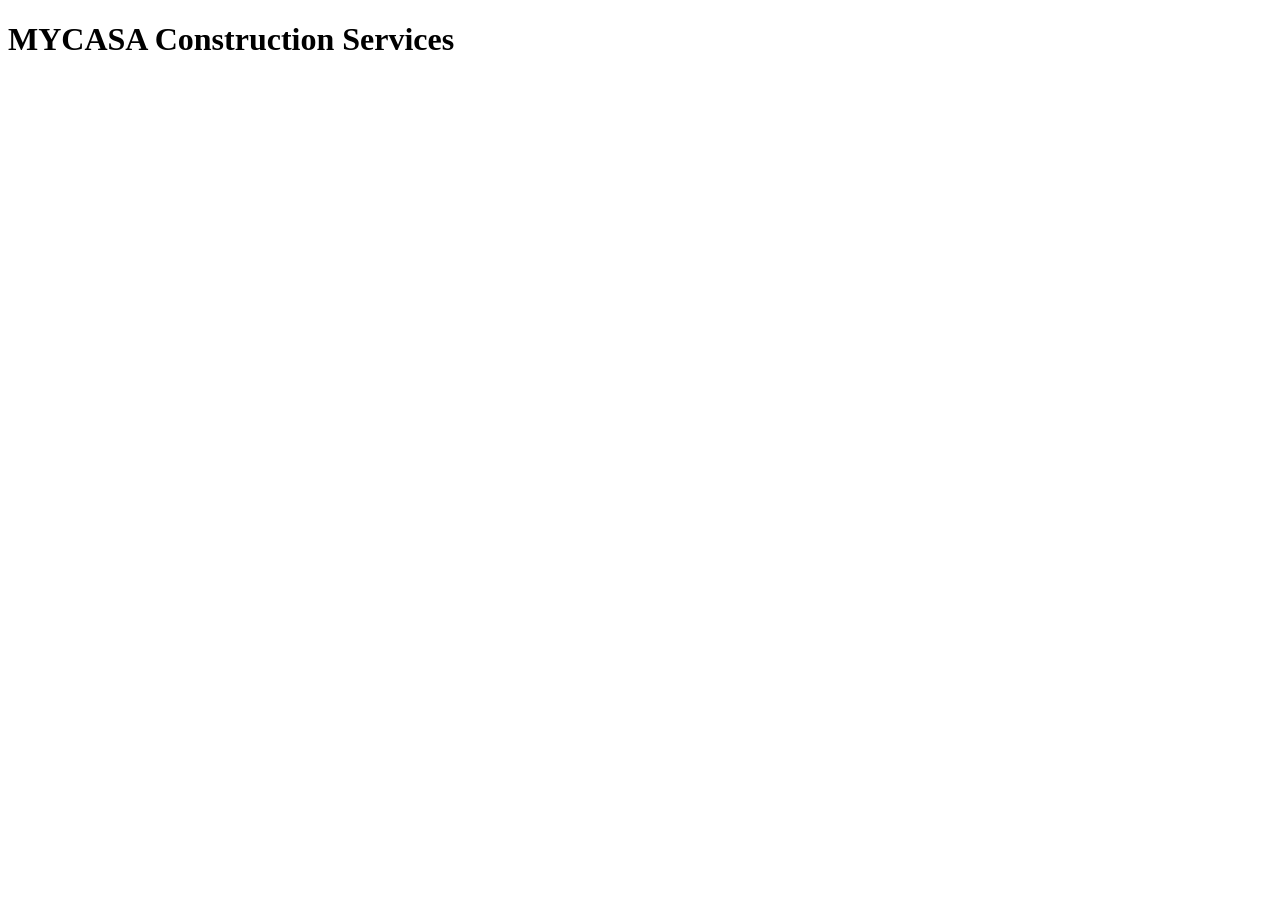
==== index.html @ 88b606aa "Add certificates page and update company profile with team details" ====
<!DOCTYPE html>
<html lang="en">

<head>
    <meta charset="UTF-8">
    <meta name="viewport" content="width=device-width, initial-scale=1.0">
    <title>MYCASA Construction Services</title>
</head>

<body>
<header>
    <h1>MYCASA Construction Services</h1>

</header>
</body>

</html>
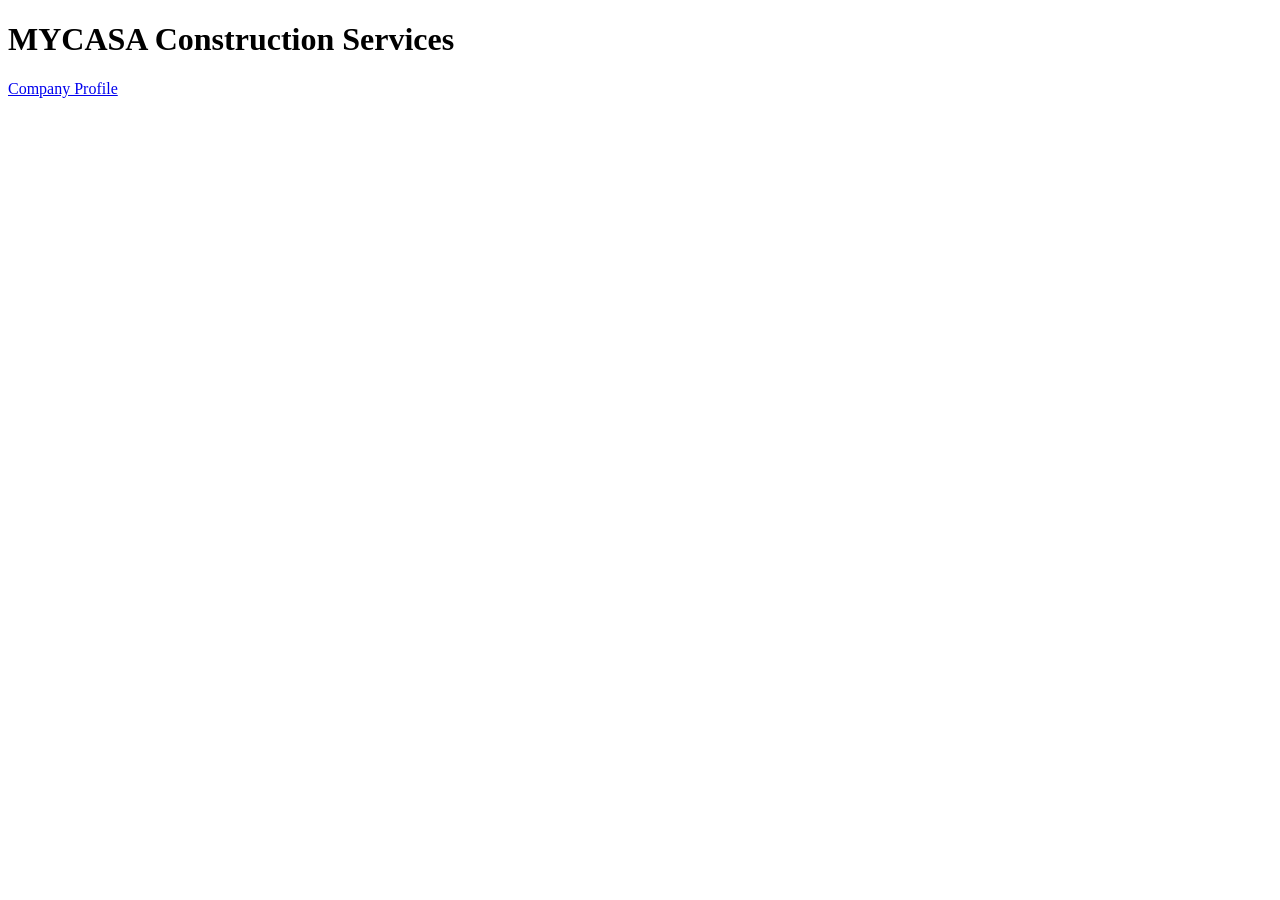
==== commit 921f489f: "Refactor header structure in index.html for improved readability" ====
--- a/index.html
+++ b/index.html
@@ -8,11 +8,10 @@
 </head>
 
 <body>
-<header>
-    <h1>MYCASA Construction Services</h1>
-
-</header>
+    <header>
+        <h1>MYCASA Construction Services</h1>
+        <a href="/company-profile.html">Company Profile</a>
+    </header>
 </body>
 
-</html>
-
+</html>
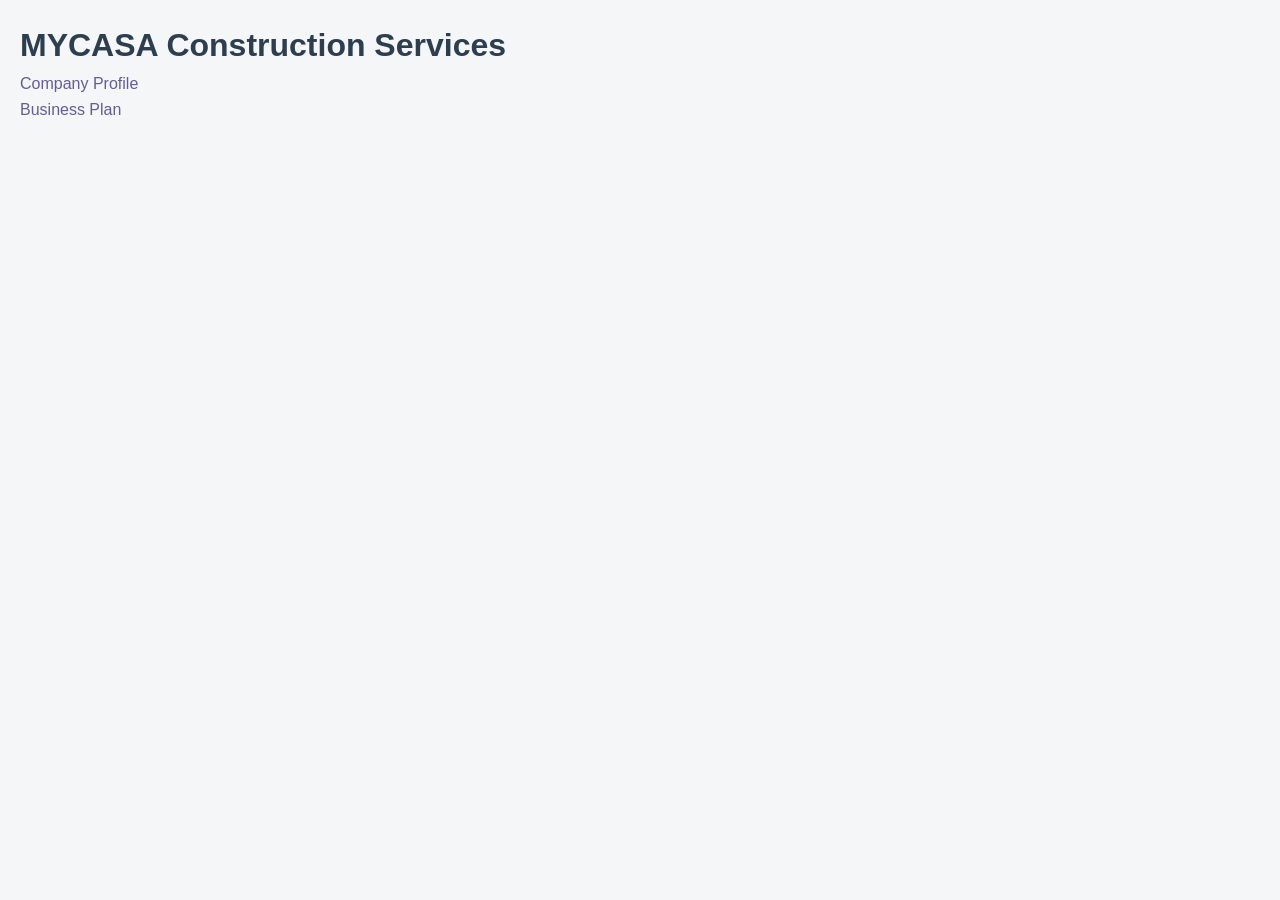
==== commit 1d0d3198: "Add business plan page and update styles - Created a new business plan page (business-plan.html) wit" ====
--- a/index.html
+++ b/index.html
@@ -5,12 +5,20 @@
     <meta charset="UTF-8">
     <meta name="viewport" content="width=device-width, initial-scale=1.0">
     <title>MYCASA Construction Services</title>
+    <link rel="stylesheet" href="styles/company-profile.css">
+    <link rel="stylesheet" href="styles/index.css">
+
 </head>
 
 <body>
     <header>
         <h1>MYCASA Construction Services</h1>
-        <a href="/company-profile.html">Company Profile</a>
+        <ul>
+            <li><a href="company-profile.html">Company Profile</a></li>
+            <li><a href="pages/business-plan.html">Business Plan</a></li>
+        </ul>
+
+
     </header>
 </body>
 
--- a/styles/company-profile.css
+++ b/styles/company-profile.css
@@ -0,0 +1,434 @@
+ @page {
+     size: A4;
+     margin: 0;
+ }
+
+ * {
+     margin: 0;
+     padding: 0;
+     box-sizing: border-box;
+ }
+
+ body {
+     font-family: 'Segoe UI', Tahoma, Geneva, Verdana, sans-serif;
+     line-height: 1.6;
+     color: #2c3e50;
+     background: #f4f6f8;
+ }
+
+ .page {
+     width: 210mm;
+     min-height: 297mm;
+     margin: 20px auto;
+     background: white;
+     box-shadow: 0 0 20px rgba(0, 0, 0, 0.1);
+     padding: 0;
+     position: relative;
+     overflow: hidden;
+ }
+
+ .header {
+     background: linear-gradient(135deg, #1a252f 0%, #2c3e50 100%);
+     color: white;
+     padding: 60px 50px 50px;
+     position: relative;
+ }
+
+ .header::after {
+     content: '';
+     position: absolute;
+     bottom: -40px;
+     left: 0;
+     width: 100%;
+     height: 80px;
+     background: white;
+     clip-path: ellipse(60% 100% at 50% 100%);
+ }
+
+ .header h1 {
+     font-size: 2.8em;
+     font-weight: 300;
+     letter-spacing: 2px;
+     margin-bottom: 10px;
+ }
+
+ .header h1 a {
+     color: white;
+     text-decoration: none;
+ }
+
+ .header .subtitle {
+     font-size: 1.1em;
+     opacity: 0.9;
+     font-weight: 300;
+     letter-spacing: 1px;
+ }
+
+ .header .year-badge {
+     display: inline-block;
+     background: rgba(255, 255, 255, 0.15);
+     padding: 8px 20px;
+     border-radius: 20px;
+     margin-top: 20px;
+     font-size: 0.9em;
+     letter-spacing: 2px;
+ }
+
+ .content {
+     padding: 60px 50px 40px;
+ }
+
+ .section {
+     margin-bottom: 35px;
+ }
+
+ .section-title {
+     color: #2c3e50;
+     font-size: 1.4em;
+     font-weight: 600;
+     margin-bottom: 15px;
+     padding-bottom: 8px;
+     border-bottom: 3px solid #e67e22;
+     display: inline-block;
+ }
+
+ .section-subtitle {
+     color: #7f8c8d;
+     font-size: 0.95em;
+     font-style: italic;
+     margin-bottom: 15px;
+ }
+
+ p {
+     margin-bottom: 12px;
+     text-align: justify;
+ }
+
+ .highlight-box {
+     background: #f8f9fa;
+     border-left: 4px solid #e67e22;
+     padding: 20px 25px;
+     margin: 20px 0;
+     border-radius: 0 8px 8px 0;
+ }
+
+ .values-grid {
+     display: grid;
+     grid-template-columns: 1fr 1fr;
+     gap: 15px;
+     margin-top: 15px;
+ }
+
+ .value-card {
+     background: #f8f9fa;
+     padding: 15px 20px;
+     border-radius: 8px;
+     border-top: 3px solid #e67e22;
+ }
+
+ .value-card strong {
+     color: #2c3e50;
+     display: block;
+     margin-bottom: 5px;
+     font-size: 1.05em;
+ }
+
+ .value-card span {
+     color: #555;
+     font-size: 0.9em;
+ }
+
+ .services-list {
+     list-style: none;
+     padding: 0;
+ }
+
+ .services-list li {
+     padding: 12px 0 12px 30px;
+     position: relative;
+     border-bottom: 1px solid #eee;
+ }
+
+ .services-list li::before {
+     content: '▸';
+     position: absolute;
+     left: 0;
+     color: #e67e22;
+     font-weight: bold;
+ }
+
+ .services-list li strong {
+     color: #2c3e50;
+     display: block;
+     margin-bottom: 3px;
+ }
+
+ .services-list li span {
+     color: #666;
+     font-size: 0.9em;
+ }
+
+ .experience-box {
+     background: linear-gradient(135deg, #f8f9fa 0%, #ffffff 100%);
+     border: 1px solid #e0e0e0;
+     border-radius: 10px;
+     padding: 25px;
+     margin: 20px 0;
+ }
+
+ .experience-box ul {
+     list-style: none;
+     padding-left: 0;
+ }
+
+ .experience-box li {
+     padding: 8px 0 8px 25px;
+     position: relative;
+ }
+
+ .experience-box li::before {
+     content: '✓';
+     position: absolute;
+     left: 0;
+     color: #27ae60;
+     font-weight: bold;
+ }
+
+ .contact-section {
+     background: #1a252f;
+     color: white;
+     padding: 40px 50px;
+     margin-top: 40px;
+ }
+
+ .contact-section .section-title {
+     color: white;
+     border-bottom-color: #e67e22;
+ }
+
+ .contact-grid {
+     display: grid;
+     grid-template-columns: 1fr 1fr;
+     gap: 20px;
+     margin-top: 20px;
+ }
+
+ .contact-item {
+     margin-bottom: 12px;
+ }
+
+ .contact-item strong {
+     color: #e67e22;
+     display: block;
+     font-size: 0.85em;
+     text-transform: uppercase;
+     letter-spacing: 1px;
+     margin-bottom: 3px;
+ }
+
+ .contact-item span {
+     font-size: 0.95em;
+     opacity: 0.9;
+ }
+
+ .footer-note {
+     text-align: center;
+     padding: 20px;
+     color: #95a5a6;
+     font-size: 0.85em;
+     border-top: 1px solid #eee;
+ }
+
+ @media print {
+     body {
+         background: white;
+     }
+
+     .page {
+         margin: 0;
+         box-shadow: none;
+     }
+ }
+
+ /* Our People Section Styles */
+ .people-grid {
+     display: grid;
+     grid-template-columns: repeat(3, 1fr);
+     gap: 20px;
+     margin-top: 20px;
+ }
+
+ .people-card {
+     background: #ffffff;
+     border: 1px solid #e0e0e0;
+     border-radius: 10px;
+     padding: 25px;
+     border-top: 4px solid #e67e22;
+     transition: transform 0.2s ease, box-shadow 0.2s ease;
+ }
+
+ .people-card:hover {
+     transform: translateY(-3px);
+     box-shadow: 0 8px 20px rgba(0, 0, 0, 0.08);
+ }
+
+ .people-card h3 {
+     color: #1a252f;
+     font-size: 1.15em;
+     margin-bottom: 10px;
+     font-weight: 600;
+ }
+
+ .people-role {
+     display: inline-block;
+     background: #f8f9fa;
+     color: #e67e22;
+     font-size: 0.75em;
+     font-weight: 700;
+     text-transform: uppercase;
+     letter-spacing: 1px;
+     padding: 5px 12px;
+     border-radius: 4px;
+     margin-bottom: 10px;
+ }
+
+ .people-card p {
+     font-size: 0.9em;
+     color: #555;
+     line-height: 1.5;
+     text-align: left;
+     margin-bottom: 0;
+ }
+
+ .workers-section {
+     margin-top: 35px;
+ }
+
+ .workers-grid {
+     display: grid;
+     grid-template-columns: repeat(3, 1fr);
+     gap: 15px;
+     margin-top: 15px;
+ }
+
+ .worker-item {
+     background: #f8f9fa;
+     padding: 20px;
+     border-radius: 8px;
+     border-left: 3px solid #2c3e50;
+ }
+
+ .worker-item strong {
+     display: block;
+     color: #1a252f;
+     font-size: 1.05em;
+     margin-bottom: 3px;
+ }
+
+ .worker-item .worker-trade {
+     display: block;
+     color: #e67e22;
+     font-size: 0.8em;
+     font-weight: 600;
+     text-transform: uppercase;
+     letter-spacing: 0.5px;
+     margin-bottom: 8px;
+ }
+
+ .worker-item p {
+     font-size: 0.88em;
+     color: #666;
+     margin-bottom: 0;
+     text-align: left;
+     line-height: 1.4;
+ }
+
+ @media (max-width: 768px) {
+
+     .people-grid,
+     .workers-grid {
+         grid-template-columns: repeat(2, 1fr);
+     }
+ }
+
+
+
+ /* People Image Placeholders */
+ .people-card {
+     position: relative;
+     padding-top: 0;
+     overflow: hidden;
+ }
+
+ .people-img-placeholder {
+     width: 100%;
+     height: 180px;
+     background: linear-gradient(135deg, #e8ecf1 0%, #d1d8e0 100%);
+     border-radius: 10px 10px 0 0;
+     display: flex;
+     align-items: center;
+     justify-content: center;
+     margin: 0 -25px 20px;
+     width: calc(100% + 50px);
+     color: #95a5a6;
+     font-size: 0.85em;
+     font-weight: 500;
+     text-transform: uppercase;
+     letter-spacing: 1px;
+     border-bottom: 1px solid #e0e0e0;
+ }
+
+ .people-card .people-role {
+     margin-top: 0;
+ }
+
+ .worker-item {
+     position: relative;
+     padding-top: 0;
+     overflow: hidden;
+ }
+
+ .worker-img-placeholder {
+     width: 100%;
+     height: 120px;
+     background: linear-gradient(135deg, #e8ecf1 0%, #d1d8e0 100%);
+     border-radius: 8px 8px 0 0;
+     display: flex;
+     align-items: center;
+     justify-content: center;
+     margin: 0 -20px 15px;
+     width: calc(100% + 40px);
+     color: #95a5a6;
+     font-size: 0.8em;
+     font-weight: 500;
+     text-transform: uppercase;
+     letter-spacing: 1px;
+     border-bottom: 1px solid #e0e0e0;
+ }
+
+ /* Certificate Links */
+ .cert-link {
+     display: inline-flex;
+     align-items: center;
+     gap: 6px;
+     color: #e67e22;
+     font-size: 0.82em;
+     font-weight: 600;
+     text-decoration: none;
+     margin-top: 10px;
+     padding: 4px 10px;
+     background: #fff8f0;
+     border: 1px solid #f0d9c0;
+     border-radius: 4px;
+     transition: background 0.2s ease;
+ }
+
+ .cert-link:hover {
+     background: #f0d9c0;
+ }
+
+ .cert-link svg {
+     width: 14px;
+     height: 14px;
+     flex-shrink: 0;
+ }
--- a/styles/index.css
+++ b/styles/index.css
@@ -0,0 +1,19 @@
+header {
+    margin: 0;
+    padding: 20px;
+}
+
+li a {
+    text-decoration: none;
+    margin-right: 15px;
+    color: rgb(102, 90, 153);
+}
+
+li a:hover {
+    text-decoration: underline;
+}
+
+li {
+    margin-right: 10px;
+    list-style-type: none;
+}
